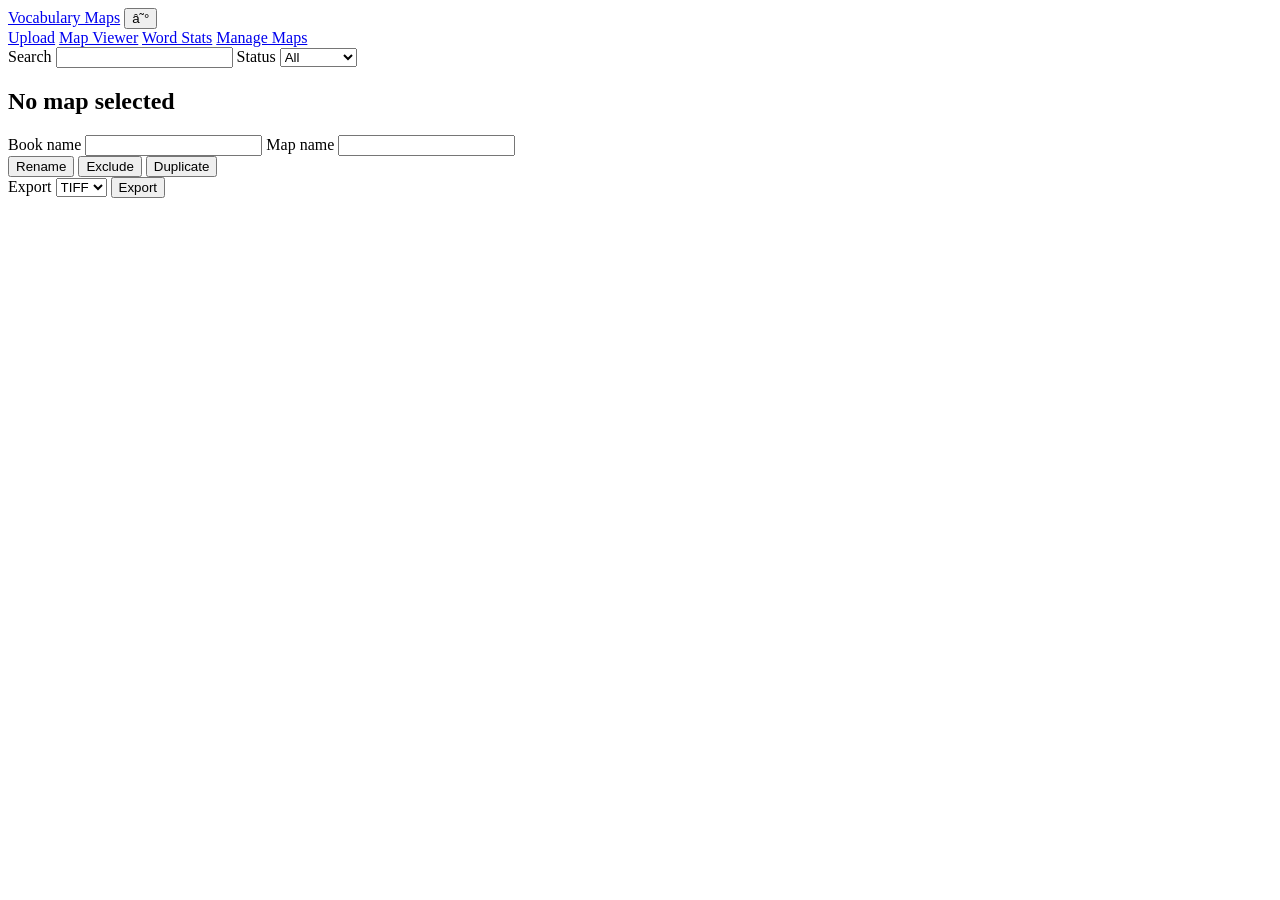
==== vocab_mapper/web_viewer/manage-maps.html @ 70509c43 "Initial snapshot of vocabulary map software" ====
<!doctype html>
<html lang="en">
  <head>
    <meta charset="utf-8">
    <meta name="viewport" content="width=device-width, initial-scale=1">
    <title>Manage Vocabulary Maps</title>
    <link rel="icon" href="/assets/bookspine-logo.ico">
    <link rel="stylesheet" href="/style.css">
  </head>
  <body class="page-shell">
    <header class="app-head">
      <a class="app-title" href="/">Vocabulary Maps</a>
      <button id="menuButton" class="menu-button" type="button" aria-expanded="false" aria-controls="navMenu" aria-label="Open navigation">â˜°</button>
      <nav id="navMenu" class="nav-menu" aria-label="Navigation">
        <a href="/">Upload</a>
        <a href="/viewer.html">Map Viewer</a>
        <a href="/word-stats.html">Word Stats</a>
        <a href="/manage-maps.html">Manage Maps</a>
      </nav>
    </header>
    <main class="manage-page">
      <section class="manage-list" aria-label="Map list">
        <div class="manage-filters">
          <label class="field stacked">
            <span>Search</span>
            <input id="mapSearch" type="search">
          </label>
          <label class="field stacked">
            <span>Status</span>
            <select id="mapStatusFilter">
              <option value="all">All</option>
              <option value="active">Active</option>
              <option value="excluded">Excluded</option>
            </select>
          </label>
        </div>
        <div class="table-wrap manage-table-wrap">
          <table id="manageMapTable"></table>
        </div>
      </section>
      <section class="manage-detail" aria-label="Map actions">
        <div class="detail-heading">
          <h2 id="selectedMapTitle">No map selected</h2>
          <span id="selectedMapStatus" class="status-pill"></span>
        </div>
        <label class="field stacked">
          <span>Book name</span>
          <input id="bookNameInput" type="text">
        </label>
        <label class="field stacked">
          <span>Map name</span>
          <input id="mapNameInput" type="text">
        </label>
        <div class="manage-actions">
          <button id="renameMap" type="button">Rename</button>
          <button id="excludeMap" type="button">Exclude</button>
          <button id="duplicateMap" type="button">Duplicate</button>
        </div>
        <div class="export-row">
          <label class="field stacked">
            <span>Export</span>
            <select id="exportFormat">
              <option value="tiff">TIFF</option>
              <option value="png">PNG</option>
              <option value="pdf">PDF</option>
            </select>
          </label>
          <button id="exportMap" type="button">Export</button>
        </div>
        <dl id="mapMetadata" class="metadata-list"></dl>
        <span id="manageStatus" class="generation-status"></span>
      </section>
    </main>
    <script src="/nav.js"></script>
    <script src="/manage-maps.js"></script>
  </body>
</html>
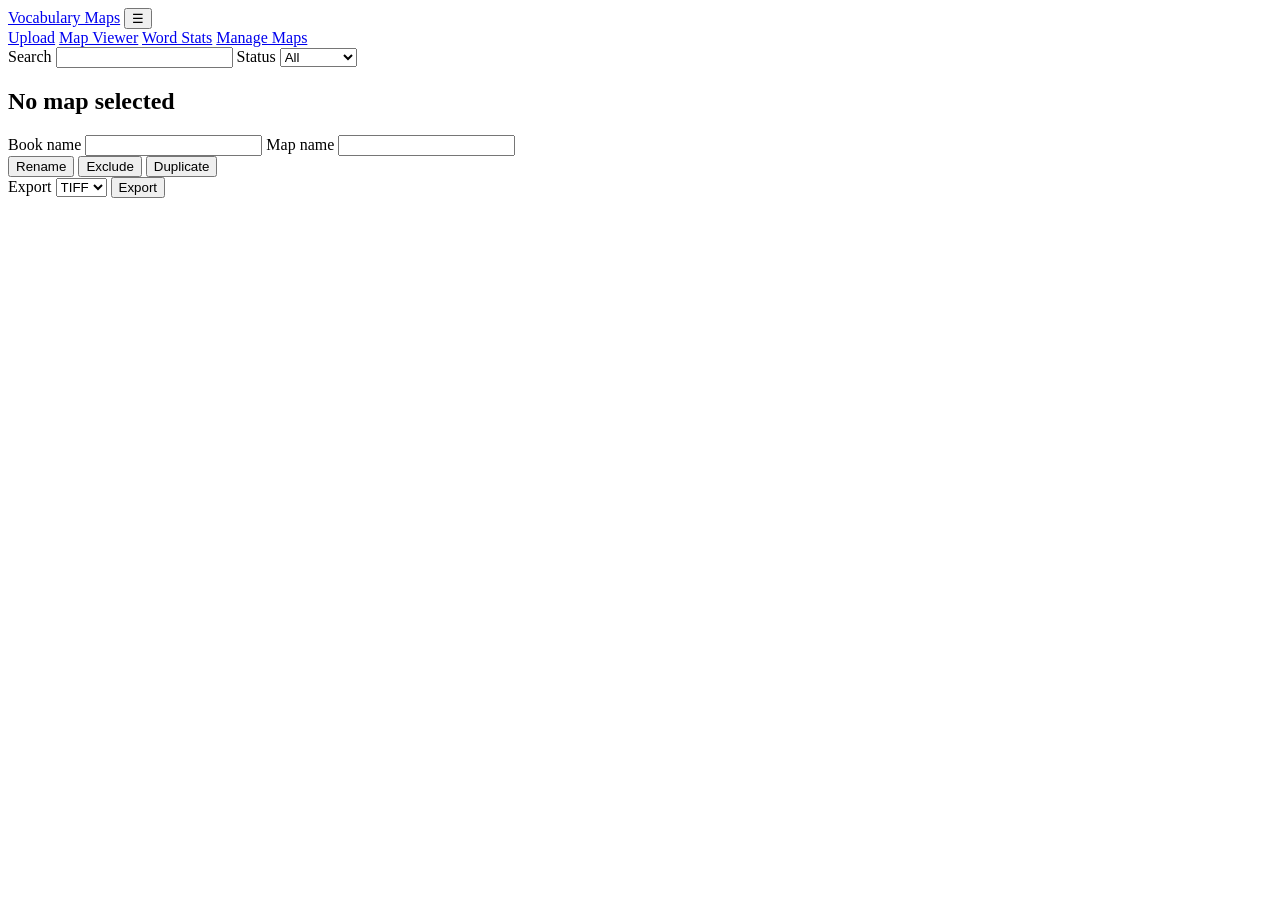
==== commit 6cbbb019: "Save Alpha 0.1 baseline" ====
--- a/vocab_mapper/web_viewer/manage-maps.html
+++ b/vocab_mapper/web_viewer/manage-maps.html
@@ -10,7 +10,7 @@
   <body class="page-shell">
     <header class="app-head">
       <a class="app-title" href="/">Vocabulary Maps</a>
-      <button id="menuButton" class="menu-button" type="button" aria-expanded="false" aria-controls="navMenu" aria-label="Open navigation">â˜°</button>
+      <button id="menuButton" class="menu-button" type="button" aria-expanded="false" aria-controls="navMenu" aria-label="Open navigation">&#9776;</button>
       <nav id="navMenu" class="nav-menu" aria-label="Navigation">
         <a href="/">Upload</a>
         <a href="/viewer.html">Map Viewer</a>
